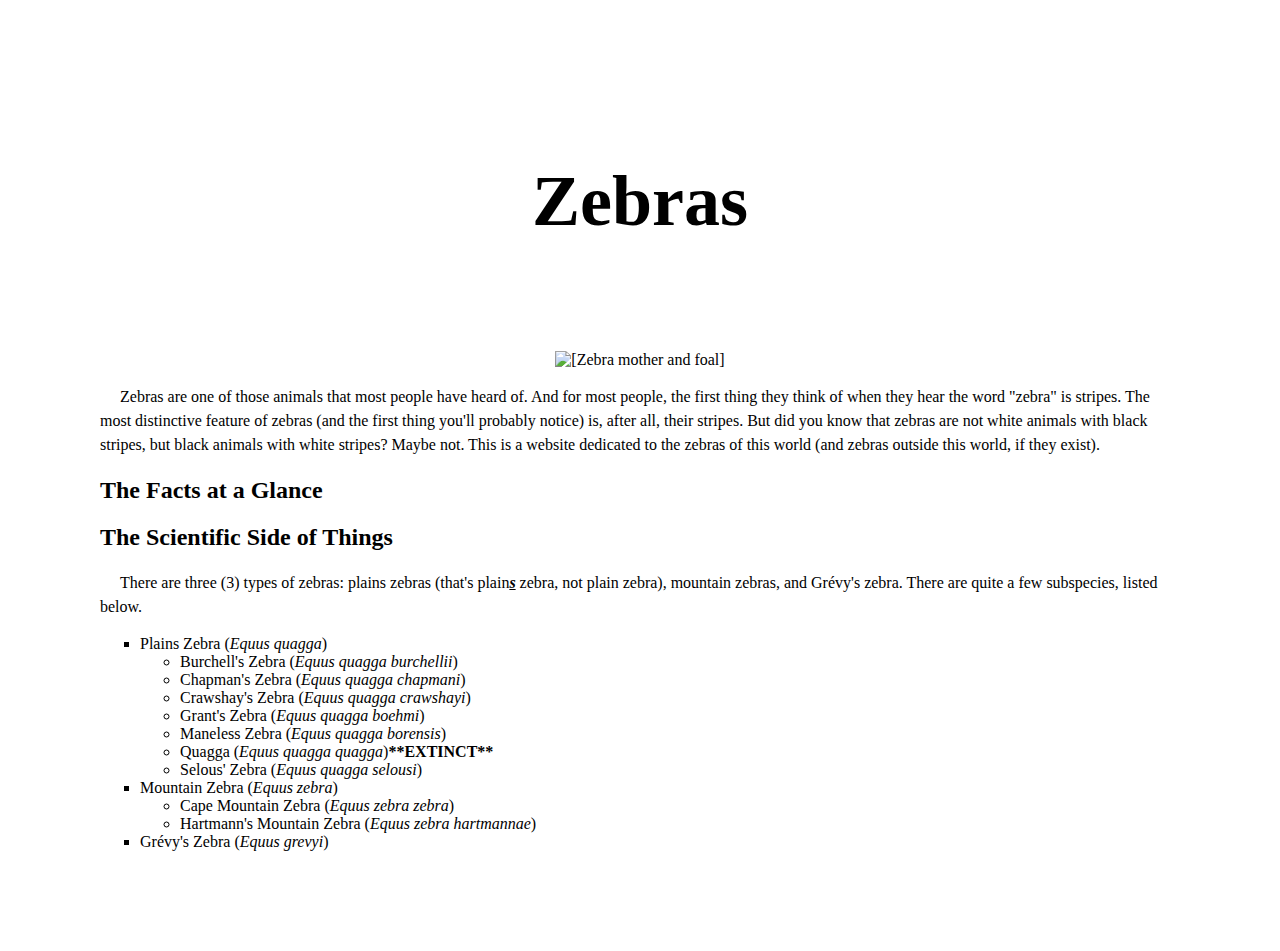
==== index.html @ c6efb6e0 "Update index.html" ====
<!DOCTYPE html>
<html>
  <head>

    <meta charset="utf-8">

    <title>Zebras</title>

    <link rel="stylesheet" href="zebras.css">

  </head>
  <body>

    <div style="text-align: center;">
      <h1>Zebras</h1>

      <img src="https://encrypted-tbn2.gstatic.com/images?q=tbn:ANd9GcSDcr_yt6DaFATa52M5Pu56OUK4c9lMZ0iba7aH9AQ4782zALaM" alt="[Zebra mother and foal]" width="500px">
    </div>

    <p>&nbsp;&nbsp;&nbsp;&nbsp;&nbsp;Zebras are one of those animals that most people have heard of. And for most people, the first thing they think of when they hear the word "zebra" is stripes. The most distinctive feature of zebras (and the first thing you'll probably notice) is, after all, their stripes. But did you know that zebras are not white animals with black stripes, but black animals with white stripes? Maybe not. This is a website dedicated to the zebras of this world (and zebras outside this world, if they exist).</p>
    
    <h2>The Facts at a Glance</h2>

    <h2>The Scientific Side of Things</h2>

    <p>&nbsp;&nbsp;&nbsp;&nbsp;&nbsp;There are three (3) types of zebras: plains zebras (that's plain<span style="font-style: italic; text-decoration: underline; font-weight: bold;">s</span> zebra, not plain zebra), mountain zebras, and Grévy's zebra. There are quite a few subspecies, listed below.</p>
    
    <ul style="list-style-type: square">
      <li>Plains Zebra (<em>Equus quagga</em>)</li>
      <ul>
        <li>Burchell's Zebra (<em>Equus quagga burchellii</em>)</li>
        <li>Chapman's Zebra (<em>Equus quagga chapmani</em>)</li>
        <li>Crawshay's Zebra (<em>Equus quagga crawshayi</em>)</li>
        <li>Grant's Zebra (<em>Equus quagga boehmi</em>)</li>
        <li>Maneless Zebra (<em>Equus quagga borensis</em>)</li>
        <li>Quagga (<em>Equus quagga quagga</em>)<strong>**EXTINCT**</strong></li>
        <li>Selous' Zebra (<em>Equus quagga selousi</em>)</li>
      </ul>
      <li>Mountain Zebra (<em>Equus zebra</em>)</li>
      <ul>
        <li>Cape Mountain Zebra (<em>Equus zebra zebra</em>)</li>
        <li>Hartmann's Mountain Zebra (<em>Equus zebra hartmannae</em>)</li>
      </ul>
      <li>Grévy's Zebra (<em>Equus grevyi</em>)</li>
    </ul>

  </body>
</html>
---- zebras.css ----
h1{
  font-family: century schoolbook;
  font-weight: bold;
  font-size: 72px;
  background-color: white;
  padding: 60px 60px;
  border-radius: 6px 6px 6px 6px;
}
body{
  margin-top: 100px;
  margin-bottom: 100px;
  margin-right: 100px;
  margin-left: 100px;
p{
  font-family: ar julian;
  line-height: 1.5;
}
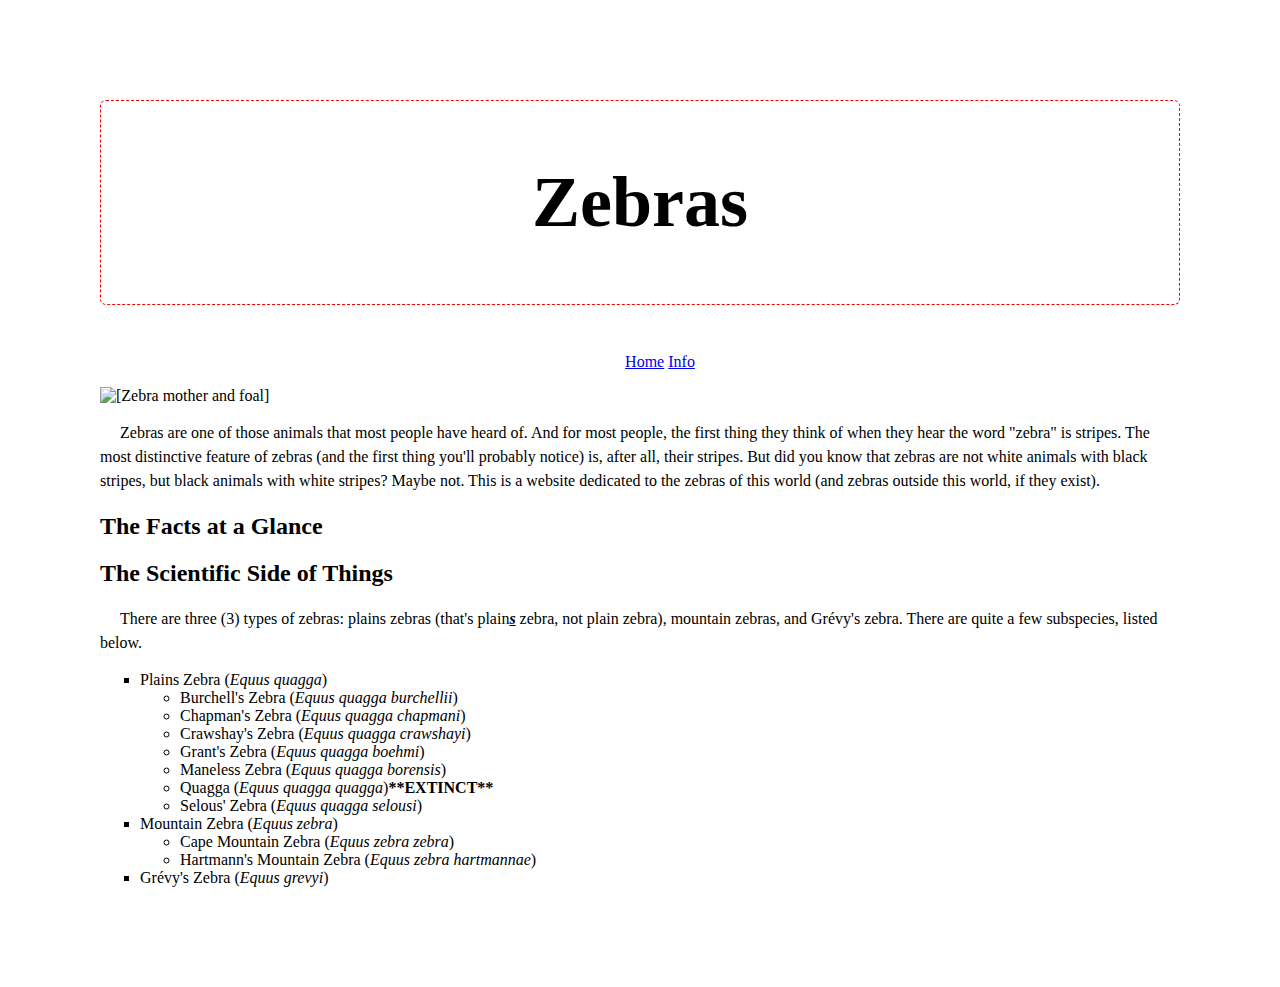
==== commit e83069c8: "Update index.html" ====
--- a/index.html
+++ b/index.html
@@ -13,36 +13,47 @@
 
     <div style="text-align: center;">
       <h1>Zebras</h1>
+      
+      <ul class="nav nav-tabs" id="tabs">
+        <li class="active"><a data-toggle="tab" href="#home">Home</a></li>
+        <li><a data-toggle="tab" href="#info">Info</a></li>
+      </ul>
+    </div>
+    
+    <div class="tab-content">
+      <div id="home" class="tab-pane">
+        <img src="https://encrypted-tbn2.gstatic.com/images?q=tbn:ANd9GcSDcr_yt6DaFATa52M5Pu56OUK4c9lMZ0iba7aH9AQ4782zALaM" alt="[Zebra mother and foal]" width="500px">
+    
+        <p>&nbsp;&nbsp;&nbsp;&nbsp;&nbsp;Zebras are one of those animals that most people have heard of. And for most people, the first thing they think of when they hear the word "zebra" is stripes. The most distinctive feature of zebras (and the first thing you'll probably notice) is, after all, their stripes. But did you know that zebras are not white animals with black stripes, but black animals with white stripes? Maybe not. This is a website dedicated to the zebras of this world (and zebras outside this world, if they exist).</p>
+      </div>
+      
+    <div id="info" class="tab-pane">
+      <h2>The Facts at a Glance</h2>
 
-      <img src="https://encrypted-tbn2.gstatic.com/images?q=tbn:ANd9GcSDcr_yt6DaFATa52M5Pu56OUK4c9lMZ0iba7aH9AQ4782zALaM" alt="[Zebra mother and foal]" width="500px">
+      <h2>The Scientific Side of Things</h2>
+
+      <p>&nbsp;&nbsp;&nbsp;&nbsp;&nbsp;There are three (3) types of zebras: plains zebras (that's plain<span style="font-style: italic; text-decoration: underline; font-weight: bold;">s</span> zebra, not plain zebra), mountain zebras, and Grévy's zebra. There are quite a few subspecies, listed below.</p>
+    
+      <ul style="list-style-type: square">
+        <li>Plains Zebra (<em>Equus quagga</em>)</li>
+        <ul>
+          <li>Burchell's Zebra (<em>Equus quagga burchellii</em>)</li>
+          <li>Chapman's Zebra (<em>Equus quagga chapmani</em>)</li>
+          <li>Crawshay's Zebra (<em>Equus quagga crawshayi</em>)</li>
+          <li>Grant's Zebra (<em>Equus quagga boehmi</em>)</li>
+          <li>Maneless Zebra (<em>Equus quagga borensis</em>)</li>
+          <li>Quagga (<em>Equus quagga quagga</em>)<strong>**EXTINCT**</strong></li>
+          <li>Selous' Zebra (<em>Equus quagga selousi</em>)</li>
+        </ul>
+        <li>Mountain Zebra (<em>Equus zebra</em>)</li>
+        <ul>
+          <li>Cape Mountain Zebra (<em>Equus zebra zebra</em>)</li>
+          <li>Hartmann's Mountain Zebra (<em>Equus zebra hartmannae</em>)</li>
+        </ul>
+        <li>Grévy's Zebra (<em>Equus grevyi</em>)</li>
+      </ul>
     </div>
-
-    <p>&nbsp;&nbsp;&nbsp;&nbsp;&nbsp;Zebras are one of those animals that most people have heard of. And for most people, the first thing they think of when they hear the word "zebra" is stripes. The most distinctive feature of zebras (and the first thing you'll probably notice) is, after all, their stripes. But did you know that zebras are not white animals with black stripes, but black animals with white stripes? Maybe not. This is a website dedicated to the zebras of this world (and zebras outside this world, if they exist).</p>
-    
-    <h2>The Facts at a Glance</h2>
-
-    <h2>The Scientific Side of Things</h2>
-
-    <p>&nbsp;&nbsp;&nbsp;&nbsp;&nbsp;There are three (3) types of zebras: plains zebras (that's plain<span style="font-style: italic; text-decoration: underline; font-weight: bold;">s</span> zebra, not plain zebra), mountain zebras, and Grévy's zebra. There are quite a few subspecies, listed below.</p>
-    
-    <ul style="list-style-type: square">
-      <li>Plains Zebra (<em>Equus quagga</em>)</li>
-      <ul>
-        <li>Burchell's Zebra (<em>Equus quagga burchellii</em>)</li>
-        <li>Chapman's Zebra (<em>Equus quagga chapmani</em>)</li>
-        <li>Crawshay's Zebra (<em>Equus quagga crawshayi</em>)</li>
-        <li>Grant's Zebra (<em>Equus quagga boehmi</em>)</li>
-        <li>Maneless Zebra (<em>Equus quagga borensis</em>)</li>
-        <li>Quagga (<em>Equus quagga quagga</em>)<strong>**EXTINCT**</strong></li>
-        <li>Selous' Zebra (<em>Equus quagga selousi</em>)</li>
-      </ul>
-      <li>Mountain Zebra (<em>Equus zebra</em>)</li>
-      <ul>
-        <li>Cape Mountain Zebra (<em>Equus zebra zebra</em>)</li>
-        <li>Hartmann's Mountain Zebra (<em>Equus zebra hartmannae</em>)</li>
-      </ul>
-      <li>Grévy's Zebra (<em>Equus grevyi</em>)</li>
-    </ul>
+    </div>
 
   </body>
 </html>
--- a/zebras.css
+++ b/zebras.css
@@ -5,14 +5,27 @@
   background-color: white;
   padding: 60px 60px;
   border-radius: 6px 6px 6px 6px;
+  border-color: red;
+  border-style: dashed;
+  border-width: 1px;
 }
 body{
   margin-top: 100px;
   margin-bottom: 100px;
   margin-right: 100px;
   margin-left: 100px;
+}
 p{
-  font-family: ar julian;
+  font-family: calibri;
   line-height: 1.5;
 }
-
+h2{
+  font-family: cambria;
+}
+ul{
+  font-family: comic sans ms;
+}
+ul#tabs li{
+  display: inline;
+  font-family: verdana;
+}
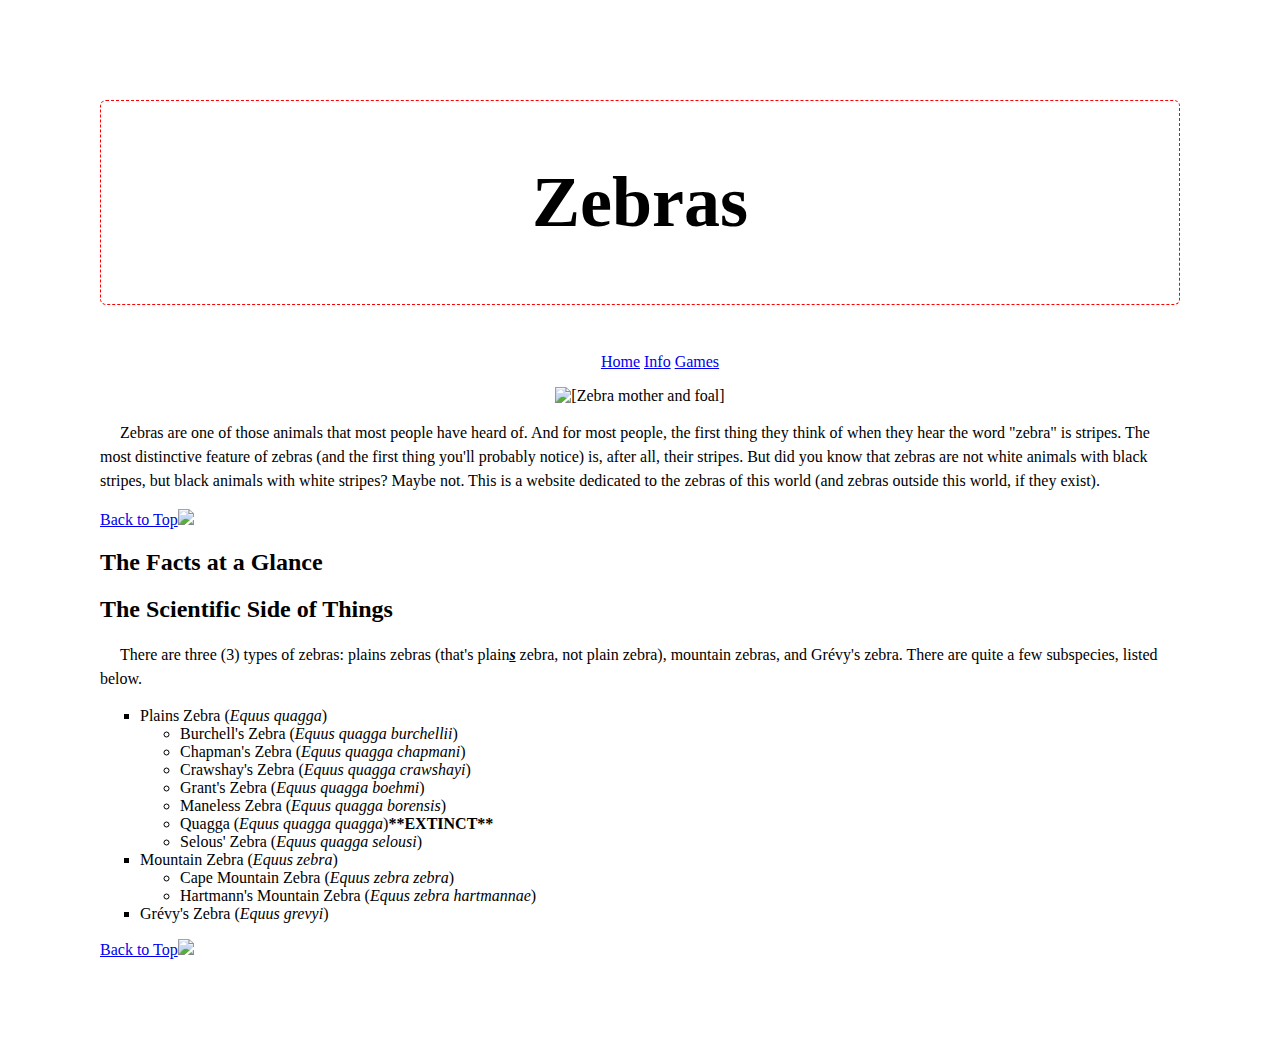
==== commit 392b1509: "Update index.html" ====
--- a/index.html
+++ b/index.html
@@ -12,19 +12,24 @@
   <body>
 
     <div style="text-align: center;">
-      <h1>Zebras</h1>
+      <h1 id="top-of-page">Zebras</h1>
       
       <ul class="nav nav-tabs" id="tabs">
         <li class="active"><a data-toggle="tab" href="#home">Home</a></li>
         <li><a data-toggle="tab" href="#info">Info</a></li>
+        <li><a data-toggle="tab" href="#games">Games</a></li>
       </ul>
     </div>
     
     <div class="tab-content">
       <div id="home" class="tab-pane">
-        <img src="https://encrypted-tbn2.gstatic.com/images?q=tbn:ANd9GcSDcr_yt6DaFATa52M5Pu56OUK4c9lMZ0iba7aH9AQ4782zALaM" alt="[Zebra mother and foal]" width="500px">
-    
+        <div style="text-align: center;">
+          <img src="https://encrypted-tbn2.gstatic.com/images?q=tbn:ANd9GcSDcr_yt6DaFATa52M5Pu56OUK4c9lMZ0iba7aH9AQ4782zALaM" alt="[Zebra mother and foal]" width="500px" id="homepage-image">
+        </div>
+        
         <p>&nbsp;&nbsp;&nbsp;&nbsp;&nbsp;Zebras are one of those animals that most people have heard of. And for most people, the first thing they think of when they hear the word "zebra" is stripes. The most distinctive feature of zebras (and the first thing you'll probably notice) is, after all, their stripes. But did you know that zebras are not white animals with black stripes, but black animals with white stripes? Maybe not. This is a website dedicated to the zebras of this world (and zebras outside this world, if they exist).</p>
+        
+        <a href="#top-of-page" id="back-to-top">Back to Top<img src="http://www.politicspa.com/wp-content/uploads/2013/12/Up-Arrow3.jpg" height=20px id="up-arrow"></a>
       </div>
       
     <div id="info" class="tab-pane">
@@ -52,6 +57,12 @@
         </ul>
         <li>Grévy's Zebra (<em>Equus grevyi</em>)</li>
       </ul>
+      
+      <a href="#top-of-page" id="back-to-top">Back to Top<img src="http://www.politicspa.com/wp-content/uploads/2013/12/Up-Arrow3.jpg" height=20px></a>
+    </div>
+      
+    <div id="games" class="tab-pane">
+      
     </div>
     </div>
 
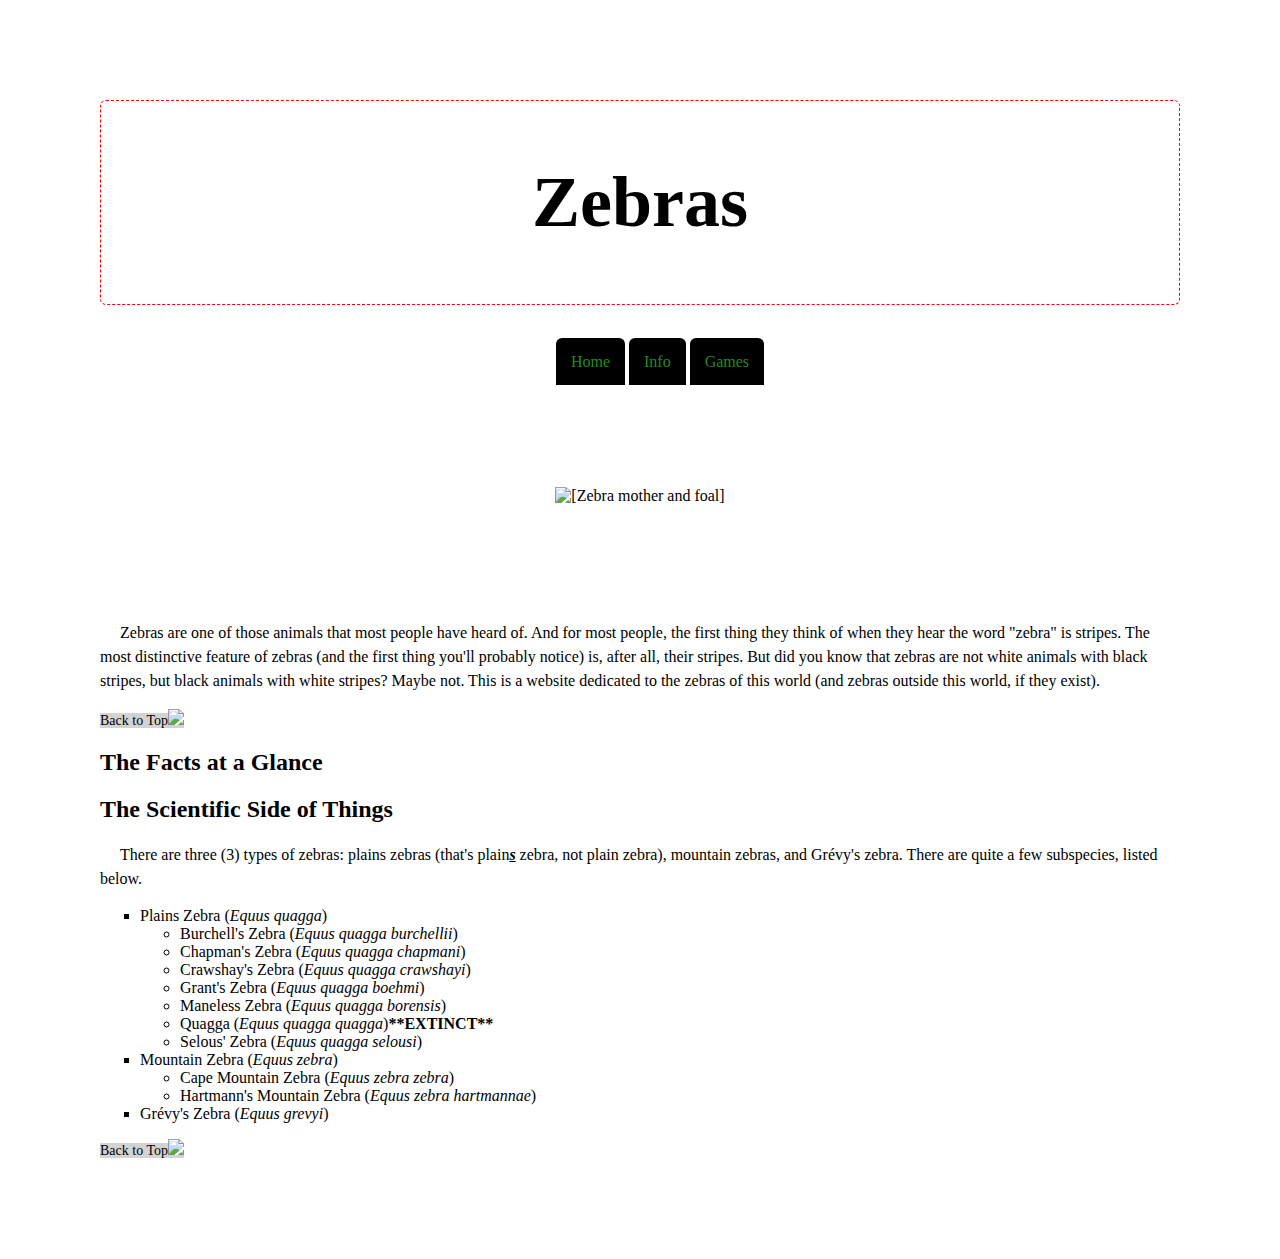
==== commit 404d8e18: "Update index.html" ====
--- a/index.html
+++ b/index.html
@@ -58,7 +58,7 @@
         <li>Grévy's Zebra (<em>Equus grevyi</em>)</li>
       </ul>
       
-      <a href="#top-of-page" id="back-to-top">Back to Top<img src="http://www.politicspa.com/wp-content/uploads/2013/12/Up-Arrow3.jpg" height=20px></a>
+      <a href="#top-of-page" id="back-to-top">Back to Top<img src="http://www.politicspa.com/wp-content/uploads/2013/12/Up-Arrow3.jpg" height=20px id="up-arrow"></a>
     </div>
       
     <div id="games" class="tab-pane">
--- a/zebras.css
+++ b/zebras.css
@@ -28,4 +28,29 @@
 ul#tabs li{
   display: inline;
   font-family: verdana;
+  padding: 15px 15px;
+  background-color: black;
+  border-radius: 6px 6px 0 0;
 }
+ul#tabs li:hover{
+  border-color: darkorange;
+  border-width: 5px;
+  border-style: solid;
+}
+ul#tabs li a{
+  text-decoration: none;
+  color: forestgreen;
+}
+img#homepage-image{
+  padding: 100px 0;
+}
+a#back-to-top{
+  color: black;
+  background-color: lightgray;
+  font-family: verdana;
+  font-size: 14px;
+  text-decoration: none;
+}
+img#up-arrow{
+  background-color: white;
+}
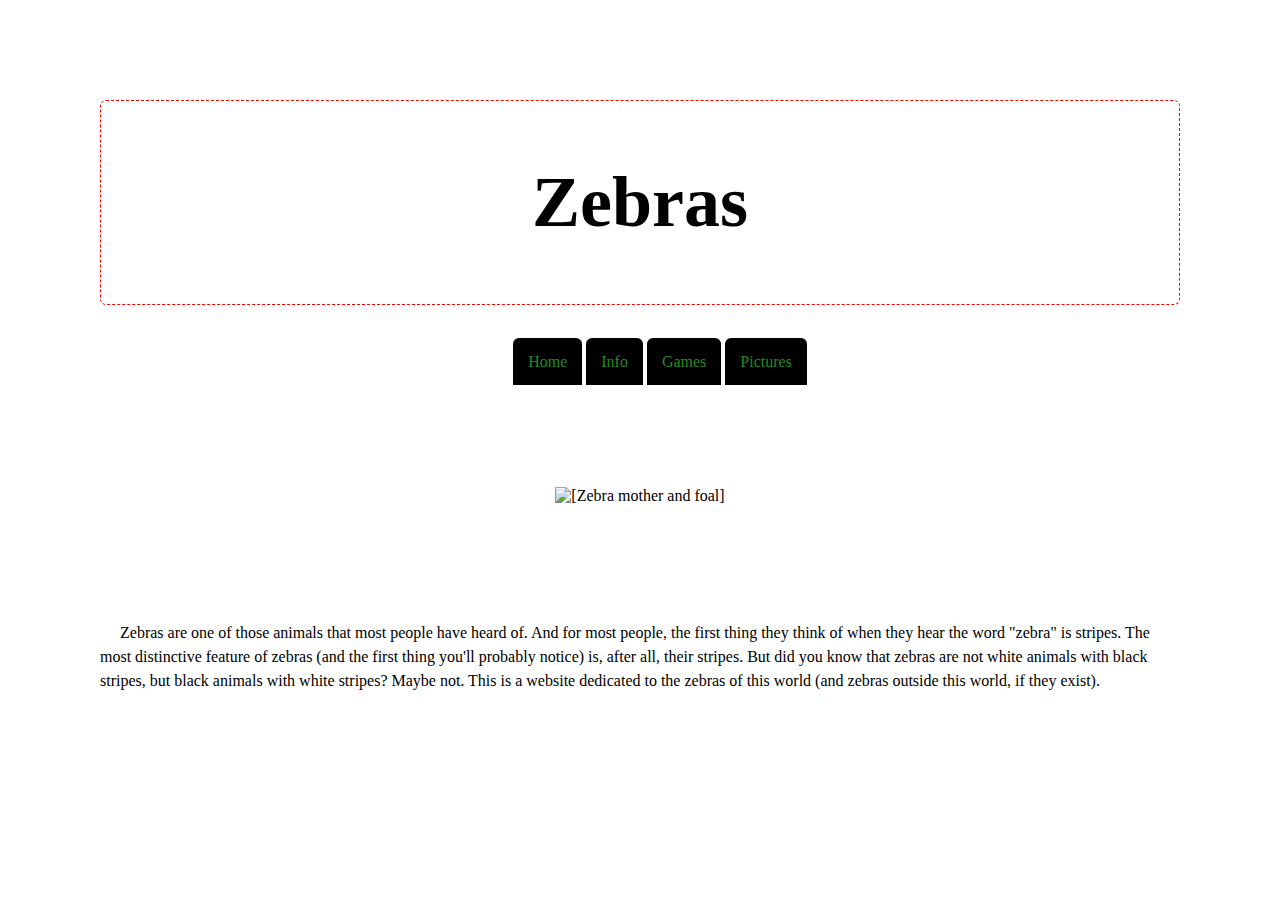
==== commit b861fe2e: "Update index.html" ====
--- a/index.html
+++ b/index.html
@@ -15,55 +15,23 @@
       <h1 id="top-of-page">Zebras</h1>
       
       <ul class="nav nav-tabs" id="tabs">
-        <li class="active"><a data-toggle="tab" href="#home">Home</a></li>
-        <li><a data-toggle="tab" href="#info">Info</a></li>
-        <li><a data-toggle="tab" href="#games">Games</a></li>
+        <li class="active"><a data-toggle="tab" href="index.html">Home</a></li>
+        <li><a data-toggle="tab" href="info.html">Info</a></li>
+        <li><a data-toggle="tab" href="games.html">Games</a></li>
+        <li><a data-toggle="tab" href="pictures.html">Pictures</a></li>
       </ul>
     </div>
     
-    <div class="tab-content">
-      <div id="home" class="tab-pane">
+    <div class="content">
+
         <div style="text-align: center;">
           <img src="https://encrypted-tbn2.gstatic.com/images?q=tbn:ANd9GcSDcr_yt6DaFATa52M5Pu56OUK4c9lMZ0iba7aH9AQ4782zALaM" alt="[Zebra mother and foal]" width="500px" id="homepage-image">
         </div>
-        
-        <p>&nbsp;&nbsp;&nbsp;&nbsp;&nbsp;Zebras are one of those animals that most people have heard of. And for most people, the first thing they think of when they hear the word "zebra" is stripes. The most distinctive feature of zebras (and the first thing you'll probably notice) is, after all, their stripes. But did you know that zebras are not white animals with black stripes, but black animals with white stripes? Maybe not. This is a website dedicated to the zebras of this world (and zebras outside this world, if they exist).</p>
-        
-        <a href="#top-of-page" id="back-to-top">Back to Top<img src="http://www.politicspa.com/wp-content/uploads/2013/12/Up-Arrow3.jpg" height=20px id="up-arrow"></a>
-      </div>
       
-    <div id="info" class="tab-pane">
-      <h2>The Facts at a Glance</h2>
-
-      <h2>The Scientific Side of Things</h2>
-
-      <p>&nbsp;&nbsp;&nbsp;&nbsp;&nbsp;There are three (3) types of zebras: plains zebras (that's plain<span style="font-style: italic; text-decoration: underline; font-weight: bold;">s</span> zebra, not plain zebra), mountain zebras, and Grévy's zebra. There are quite a few subspecies, listed below.</p>
-    
-      <ul style="list-style-type: square">
-        <li>Plains Zebra (<em>Equus quagga</em>)</li>
-        <ul>
-          <li>Burchell's Zebra (<em>Equus quagga burchellii</em>)</li>
-          <li>Chapman's Zebra (<em>Equus quagga chapmani</em>)</li>
-          <li>Crawshay's Zebra (<em>Equus quagga crawshayi</em>)</li>
-          <li>Grant's Zebra (<em>Equus quagga boehmi</em>)</li>
-          <li>Maneless Zebra (<em>Equus quagga borensis</em>)</li>
-          <li>Quagga (<em>Equus quagga quagga</em>)<strong>**EXTINCT**</strong></li>
-          <li>Selous' Zebra (<em>Equus quagga selousi</em>)</li>
-        </ul>
-        <li>Mountain Zebra (<em>Equus zebra</em>)</li>
-        <ul>
-          <li>Cape Mountain Zebra (<em>Equus zebra zebra</em>)</li>
-          <li>Hartmann's Mountain Zebra (<em>Equus zebra hartmannae</em>)</li>
-        </ul>
-        <li>Grévy's Zebra (<em>Equus grevyi</em>)</li>
-      </ul>
-      
-      <a href="#top-of-page" id="back-to-top">Back to Top<img src="http://www.politicspa.com/wp-content/uploads/2013/12/Up-Arrow3.jpg" height=20px id="up-arrow"></a>
-    </div>
-      
-    <div id="games" class="tab-pane">
-      
-    </div>
+        <div id="home-paragraph">
+          <p>&nbsp;&nbsp;&nbsp;&nbsp;&nbsp;Zebras are one of those animals that most people have heard of. And for most people, the first thing they think of when they hear the word "zebra" is stripes. The most distinctive feature of zebras (and the first thing you'll probably notice) is, after all, their stripes. But did you know that zebras are not white animals with black stripes, but black animals with white stripes? Maybe not. This is a website dedicated to the zebras of this world (and zebras outside this world, if they exist).</p>
+        </div>
+          
     </div>
 
   </body>
--- a/zebras.css
+++ b/zebras.css
@@ -52,5 +52,6 @@
   text-decoration: none;
 }
 img#up-arrow{
-  background-color: white;
+  padding: 3px 5px;
+  background-color: lightgray;
 }
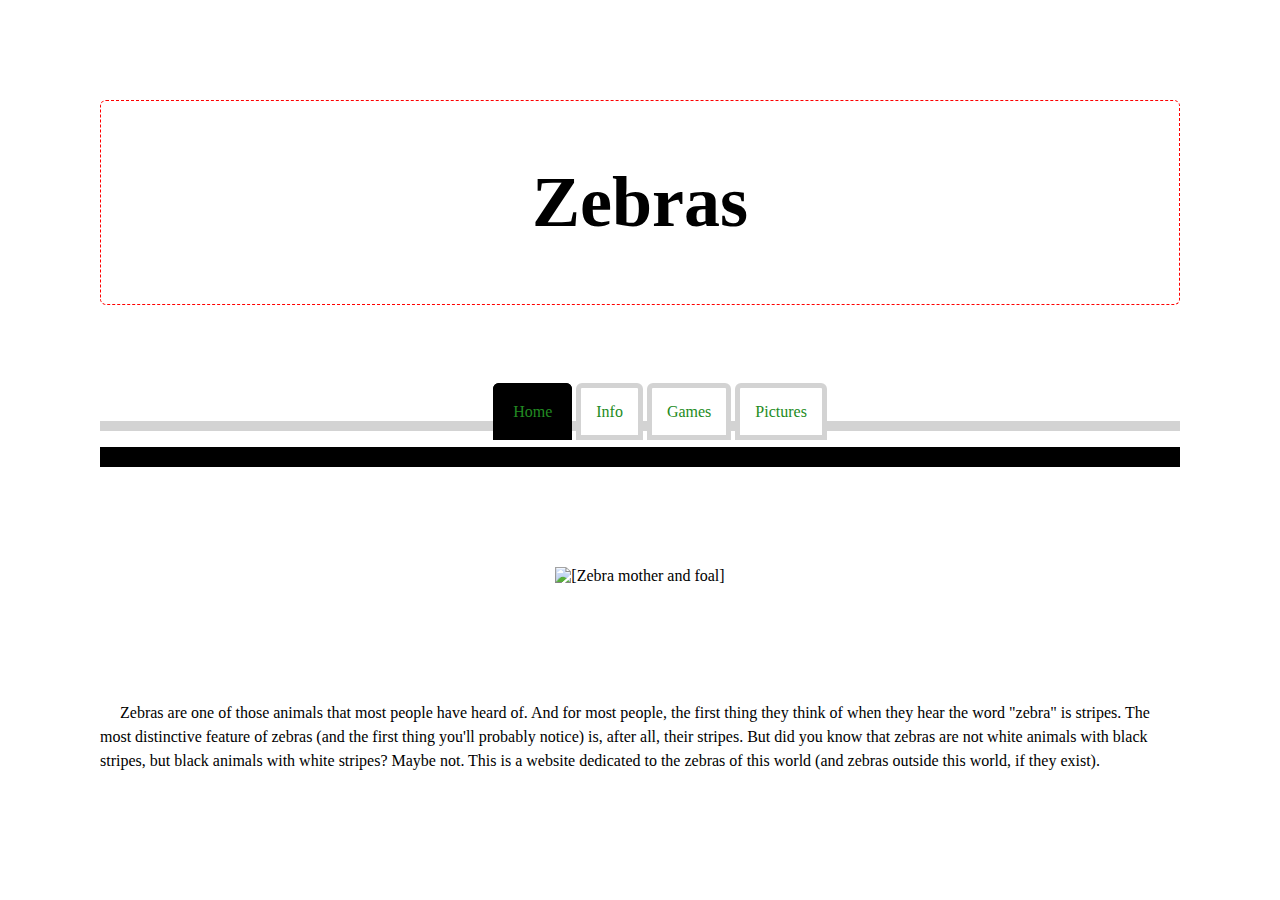
==== commit 0b85de90: "Update index.html" ====
--- a/index.html
+++ b/index.html
@@ -7,6 +7,8 @@
     <title>Zebras</title>
 
     <link rel="stylesheet" href="zebras.css">
+    
+    <link rel="shortcut icon" href="http://g02.a.alicdn.com/kf/HTB1RRfYHVXXXXaJXFXXq6xXFXXXM/Advanced-non-slip-mats-doormat-plush-zebra-stripes-soft-bedroom-carpet-Black-white-bathroom-rug.jpg_50x50.jpg" type="image/x-icon">
 
   </head>
   <body>
--- a/zebras.css
+++ b/zebras.css
@@ -29,8 +29,11 @@
   display: inline;
   font-family: verdana;
   padding: 15px 15px;
-  background-color: black;
+  background-color: white;
   border-radius: 6px 6px 0 0;
+  border-color: lightgray;
+  border-width: 5px;
+  border-style: solid;
 }
 ul#tabs li:hover{
   border-color: darkorange;
@@ -55,3 +58,34 @@
   padding: 3px 5px;
   background-color: lightgray;
 }
+ul#tabs li.active{
+  background-color: black;
+  border-color: black;
+}
+ul#tabs{
+  border-bottom-color: lightgray;
+  border-bottom-width: 10px;
+  border-bottom-style: solid;
+  padding-top: 50px;
+}
+p#home-paragraph{
+  padding-left: 300px;
+  padding-right: 300px;
+}
+.content{
+  border-top-color: black;
+  border-top-width: 20px;
+  border-top-style: solid;
+}
+table, th, td{
+  border: 2px solid black;
+  border-collapse: collapse;
+  background-color: #f1f1d1;
+  text-align: left;
+}
+th, td{
+  padding: 10px;
+}
+caption{
+  text-decoration: underline;
+}
